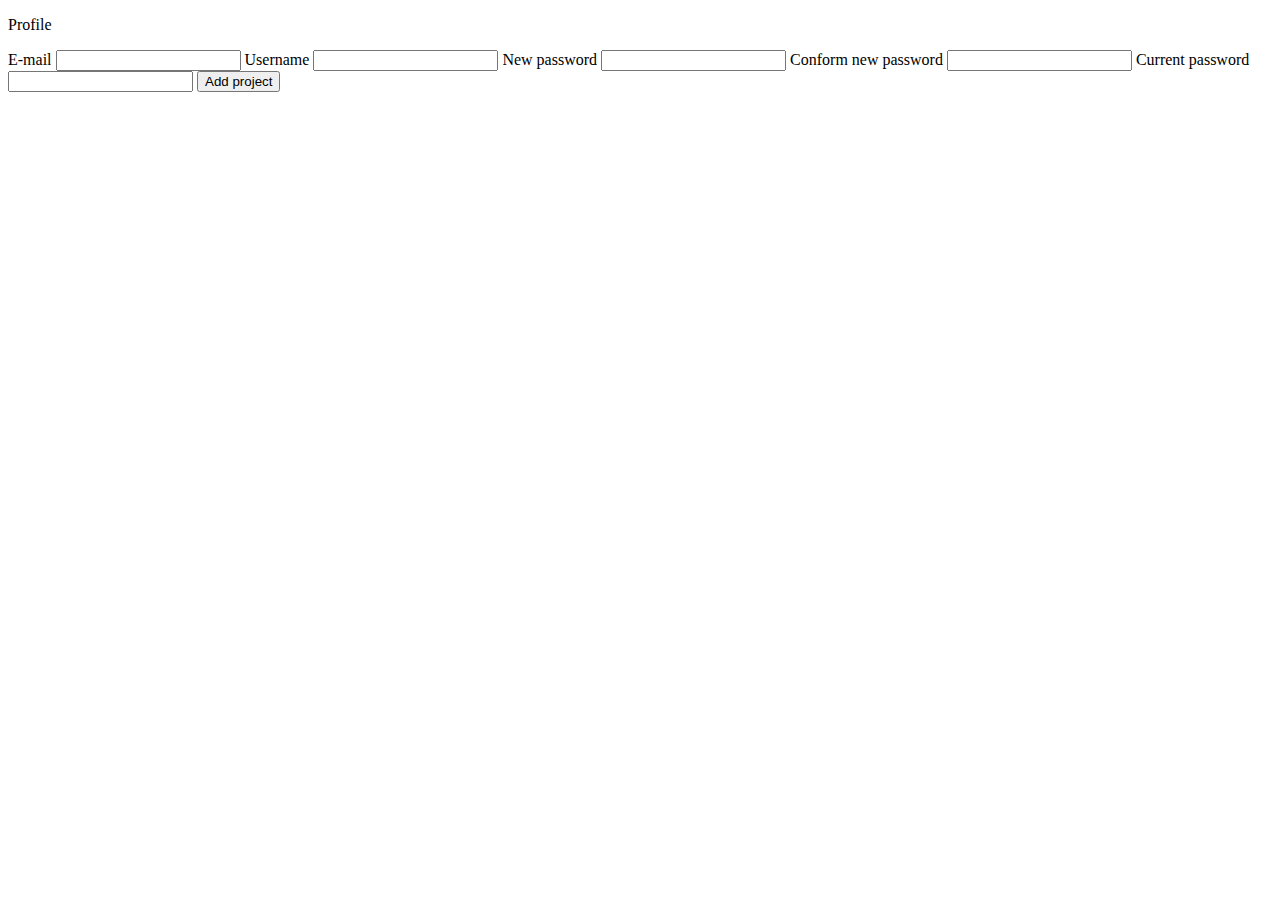
==== main/resources/templates/account.html @ 321a08c9 "личный кабинет + фиксы" ====
<!DOCTYPE html>
<html xmlns:th="http://www.thymeleaf.org"
      xmlns:sec="http://www.thymeleaf.org/thymeleaf-extras-springsecurity4">
<head th:replace="layout :: site-head">
    <title>Welcome to Spring MVC Tracker</title>
</head>
<body>
<header th:replace="layoutAuth :: site-header" />
<div>
<p>Profile</p>
<form autocomplete="off" action="#" th:action="@{/account}"
      th:object="${user}" method="post" class="form-horizontal"
      role="form">
    <input id="edit" name="account" type="hidden" th:value="${user}" />
    <label>E-mail</label>
    <input type="email" id="email" name="email" th:field="*{email}" th:placeholder="${user.email}" class="input" />
    <label th:if="${#fields.hasErrors('email')}" th:errors="*{email}"
           class="validation-message"></label>
    <label>Username</label>
    <input type="text" id="name" name="name" th:placeholder="${user.username}" class="input" />
    <label>New password</label>
    <input type="password" id="newPassword" name="newPassword" class="input" />
    <label>Conform new password</label>
    <input type="password" id="confirmPassword" name="confirmPassword" class="input" />
    <label>Current password</label>
    <input type="password" id="currentPassword" name="currentPassword" class="input" />
    <span th:utext="${errorMessage}"></span>
    <span th:utext="${successMessage}"></span>
    <button type="submit" class="add">Add project</button>
</form>
</div>
<footer th:replace="layoutAuth :: site-footer" />
</body>
</html>
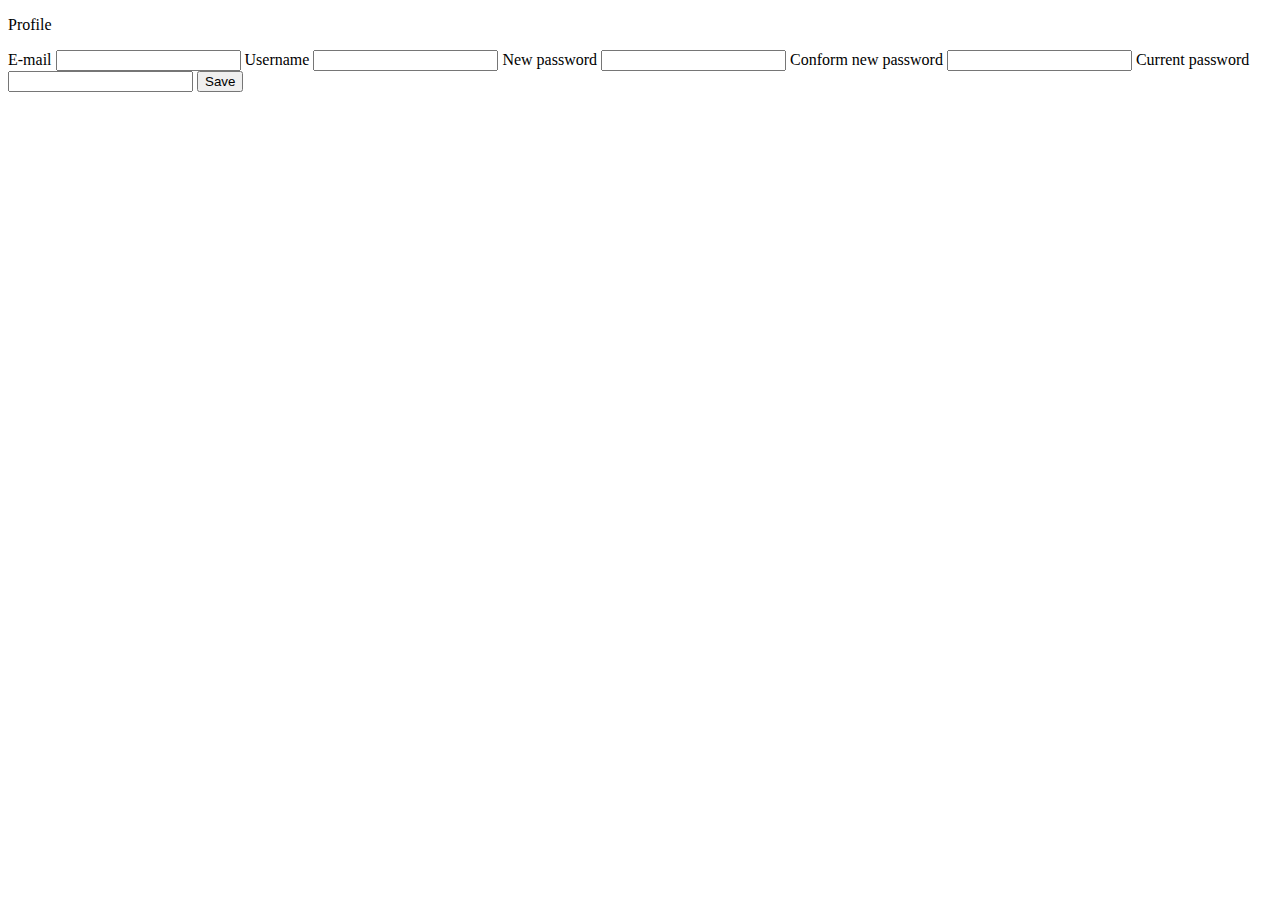
==== commit cae3ac4f: "fixes + окно фрейма" ====
--- a/main/resources/templates/account.html
+++ b/main/resources/templates/account.html
@@ -11,13 +11,14 @@
 <form autocomplete="off" action="#" th:action="@{/account}"
       th:object="${user}" method="post" class="form-horizontal"
       role="form">
-    <input id="edit" name="account" type="hidden" th:value="${user}" />
     <label>E-mail</label>
-    <input type="email" id="email" name="email" th:field="*{email}" th:placeholder="${user.email}" class="input" />
+    <input type="email" id="email" name="email" th:field="*{email}" th:placeholder="'Input email'" class="input" />
     <label th:if="${#fields.hasErrors('email')}" th:errors="*{email}"
            class="validation-message"></label>
     <label>Username</label>
-    <input type="text" id="name" name="name" th:placeholder="${user.username}" class="input" />
+    <input type="text" id="username" name="username" th:field="*{username}" th:placeholder="'Input username'" class="input" />
+    <label th:if="${#fields.hasErrors('username')}" th:errors="*{username}"
+           class="validation-message"></label>
     <label>New password</label>
     <input type="password" id="newPassword" name="newPassword" class="input" />
     <label>Conform new password</label>
@@ -26,7 +27,7 @@
     <input type="password" id="currentPassword" name="currentPassword" class="input" />
     <span th:utext="${errorMessage}"></span>
     <span th:utext="${successMessage}"></span>
-    <button type="submit" class="add">Add project</button>
+    <button type="submit" class="submit_button">Save</button>
 </form>
 </div>
 <footer th:replace="layoutAuth :: site-footer" />
